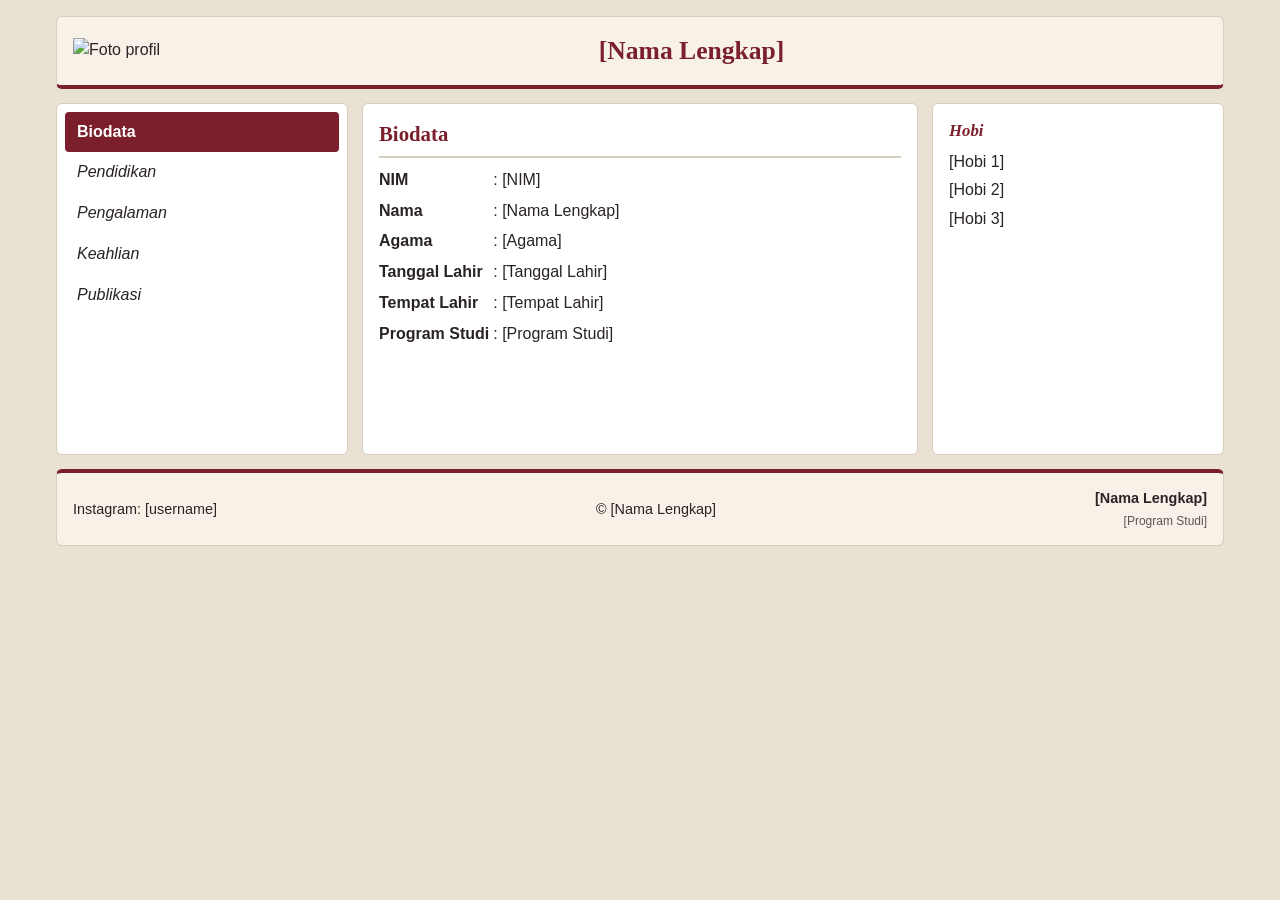
==== index.html @ b20d235a "Add files via upload" ====
<!DOCTYPE html>
<html lang="id">
<head>
  <meta charset="UTF-8">
  <meta name="viewport" content="width=device-width, initial-scale=1">
  <title>[Nama Lengkap] - [Program Studi]</title>
  <link rel="stylesheet" href="style.css">
</head>
<body>

  <header>
    <div class="bingkai">
      <!-- Ganti "foto.jpg" dengan nama file foto kamu -->
      <img src="foto.jpg" alt="Foto profil" width="60" height="60">
    </div>
    <h1>[Nama Lengkap]</h1>
  </header>

  <nav aria-label="Menu profil">
    <ul>
      <li><a href="#biodata" class="m-biodata">Biodata</a></li>
      <li><a href="#pendidikan" class="m-pendidikan">Pendidikan</a></li>
      <li><a href="#pengalaman" class="m-pengalaman">Pengalaman</a></li>
      <li><a href="#keahlian" class="m-keahlian">Keahlian</a></li>
      <li><a href="#publikasi" class="m-publikasi">Publikasi</a></li>
    </ul>
  </nav>

  <section aria-live="polite">

    <article id="biodata" class="konten aktif">
      <h2>Biodata</h2>
      <dl>
        <dt>NIM</dt><dd>: [NIM]</dd>
        <dt>Nama</dt><dd>: [Nama Lengkap]</dd>
        <dt>Agama</dt><dd>: [Agama]</dd>
        <dt>Tanggal Lahir</dt><dd>: [Tanggal Lahir]</dd>
        <dt>Tempat Lahir</dt><dd>: [Tempat Lahir]</dd>
        <dt>Program Studi</dt><dd>: [Program Studi]</dd>
      </dl>
    </article>

    <article id="pendidikan" class="konten">
      <h2>Pendidikan</h2>
      <ul>
        <li><strong>[Tahun - Tahun]</strong><br>[Jenjang, Nama Institusi]</li>
        <li><strong>[Tahun - Tahun]</strong><br>[Jenjang, Nama Institusi]</li>
        <li><strong>[Tahun - Tahun]</strong><br>[Jenjang, Nama Institusi]</li>
      </ul>
    </article>

    <article id="pengalaman" class="konten">
      <h2>Pengalaman</h2>
      <ul>
        <li><strong>[Tahun]</strong><br>[Jabatan / Kegiatan]</li>
        <li><strong>[Tahun]</strong><br>[Jabatan / Kegiatan]</li>
      </ul>
    </article>

    <article id="keahlian" class="konten">
      <h2>Keahlian</h2>
      <ul>
        <li>[Keahlian 1]</li>
        <li>[Keahlian 2]</li>
      </ul>
    </article>

    <article id="publikasi" class="konten">
      <h2>Publikasi</h2>
      <ul>
        <li>[Judul publikasi atau keterangan]</li>
      </ul>
    </article>

  </section>

  <aside>
    <h2>Hobi</h2>
    <ul>
      <li>[Hobi 1]</li>
      <li>[Hobi 2]</li>
      <li>[Hobi 3]</li>
    </ul>
  </aside>

  <footer>
    <address class="sosmed">
      Instagram: [username]
    </address>
    <p class="copy">&copy; [Nama Lengkap]</p>
    <div class="brand">
      <strong>[Nama Lengkap]</strong><br>
      <small>[Program Studi]</small>
    </div>
  </footer>

</body>
</html>
---- style.css ----
:root {
  --maroon: #7a1f2b;
  --maroon-dark: #561520;
  --cream: #f7f1e8;
  --paper: #ffffff;
  --ink: #2a2326;
  --line: #d9cdbd;
  --gap: 10px;
}

* { box-sizing: border-box; margin: 0; padding: 0; }

html { scroll-behavior: smooth; }

body {
  font-family: "Segoe UI", Roboto, Helvetica, Arial, sans-serif;
  color: var(--ink);
  background: #e9e1d4;
  line-height: 1.55;
  max-width: 1200px;
  margin: 0 auto;
  padding: var(--gap);
  display: grid;
  gap: var(--gap);
  grid-template-columns: 100%;
 
  grid-template-areas:
    "header"
    "nav"
    "section"
    "aside"
    "footer";
}

h1, h2 { font-family: Georgia, "Times New Roman", serif; color: var(--maroon); }
ul { list-style: none; }


header, nav, section, aside, footer {
  background: var(--paper);
  border: 1px solid var(--line);
  border-radius: 6px;
  padding: 14px 16px;
  min-width: 0;
}


header {
  grid-area: header;
  display: flex;
  align-items: center;
  gap: 16px;
  background: var(--cream);
  border-bottom: 4px solid var(--maroon);
}
header h1 { font-size: 1.6rem; flex: 1; text-align: center; }
.logo { line-height: 0; }


nav {
  grid-area: nav;
  max-height: 9.5rem;
  overflow-y: auto;
  padding: 6px;
}
nav a {
  display: block;
  padding: 8px 12px;
  border-radius: 4px;
  color: var(--ink);
  text-decoration: none;
  font-style: italic;
}
nav a:hover,
nav a:focus-visible { background: var(--cream); outline: 2px solid var(--maroon); outline-offset: -2px; }


body:not(:has(.konten:target)) .m-biodata,
body:has(#biodata:target) .m-biodata,
body:has(#pendidikan:target) .m-pendidikan,
body:has(#pengalaman:target) .m-pengalaman,
body:has(#keahlian:target) .m-keahlian,
body:has(#publikasi:target) .m-publikasi {
  background: var(--maroon);
  color: #fff;
  font-style: normal;
  font-weight: 600;
}


section { grid-area: section; min-height: 15rem; }

.konten { display: none; }
.konten.aktif { display: block; }                     
body:has(.konten:target) .konten.aktif:not(:target) { display: none; }
.konten:target { display: block; }

.konten h2 { font-size: 1.3rem; margin-bottom: 10px; border-bottom: 2px solid var(--line); padding-bottom: 6px; }
.konten li { padding: 8px 0; border-bottom: 1px dotted var(--line); }
.konten li:last-child { border-bottom: 0; }

dl { display: grid; grid-template-columns: max-content 1fr; column-gap: 4px; row-gap: 6px; }
dt { font-weight: 700; }


aside {
  grid-area: aside;
  max-height: 9.5rem;
  overflow-y: auto;
}
aside h2 { font-size: 1.05rem; font-style: italic; margin-bottom: 4px; }
aside li { padding: 2px 0; }


footer {
  grid-area: footer;
  display: flex;
  flex-direction: column;
  gap: 10px;
  background: var(--cream);
  font-size: 0.9rem;
  border-top: 4px solid var(--maroon);
}
footer address { font-style: normal; }
.copy { text-align: left; }
.brand { text-align: left; }
.brand small { color: #5d5256; }


@media (min-width: 600px) and (max-width: 1024px) and (orientation: portrait) {
  body {
    grid-template-columns: 100%;
    grid-template-areas:
      "header"
      "nav"
      "section"
      "aside"
      "footer";
  }

  nav { max-height: none; overflow-x: auto; overflow-y: hidden; }
  nav ul { display: flex; flex-wrap: nowrap; gap: 6px; }
  nav a { white-space: nowrap; }

  aside { max-height: none; }
  aside ul { display: flex; flex-wrap: wrap; gap: 4px 18px; }

  footer { flex-direction: row; justify-content: space-between; align-items: center; }
  .copy { text-align: center; }
  .brand { text-align: right; }
}


@media (min-width: 600px) and (max-width: 1024px) and (orientation: landscape) {
  body {
    grid-template-columns: 25% 1fr;
    grid-template-areas:
      "header  header"
      "nav     section"
      "aside   aside"
      "footer  footer";
  }

  nav { max-height: none; overflow-y: auto; }
  aside { max-height: none; }
  aside ul { display: flex; flex-wrap: wrap; gap: 4px 18px; }

  footer { flex-direction: row; justify-content: space-between; align-items: center; }
  .copy { text-align: center; }
  .brand { text-align: right; }
}


@media (min-width: 1025px) {
  body {
    grid-template-columns: 25% 1fr 25%;
    grid-template-areas:
      "header header  header"
      "nav    section aside"
      "footer footer  footer";
    padding: 16px;
    gap: 14px;
  }

  nav { max-height: none; min-height: 22rem; overflow-y: auto; padding: 8px; }
  aside { max-height: none; min-height: 22rem; overflow-y: auto; }

  footer { flex-direction: row; justify-content: space-between; align-items: center; }
  .copy { text-align: center; }
  .brand { text-align: right; }
}


@media (prefers-reduced-motion: reduce) {
  html { scroll-behavior: auto; }
}
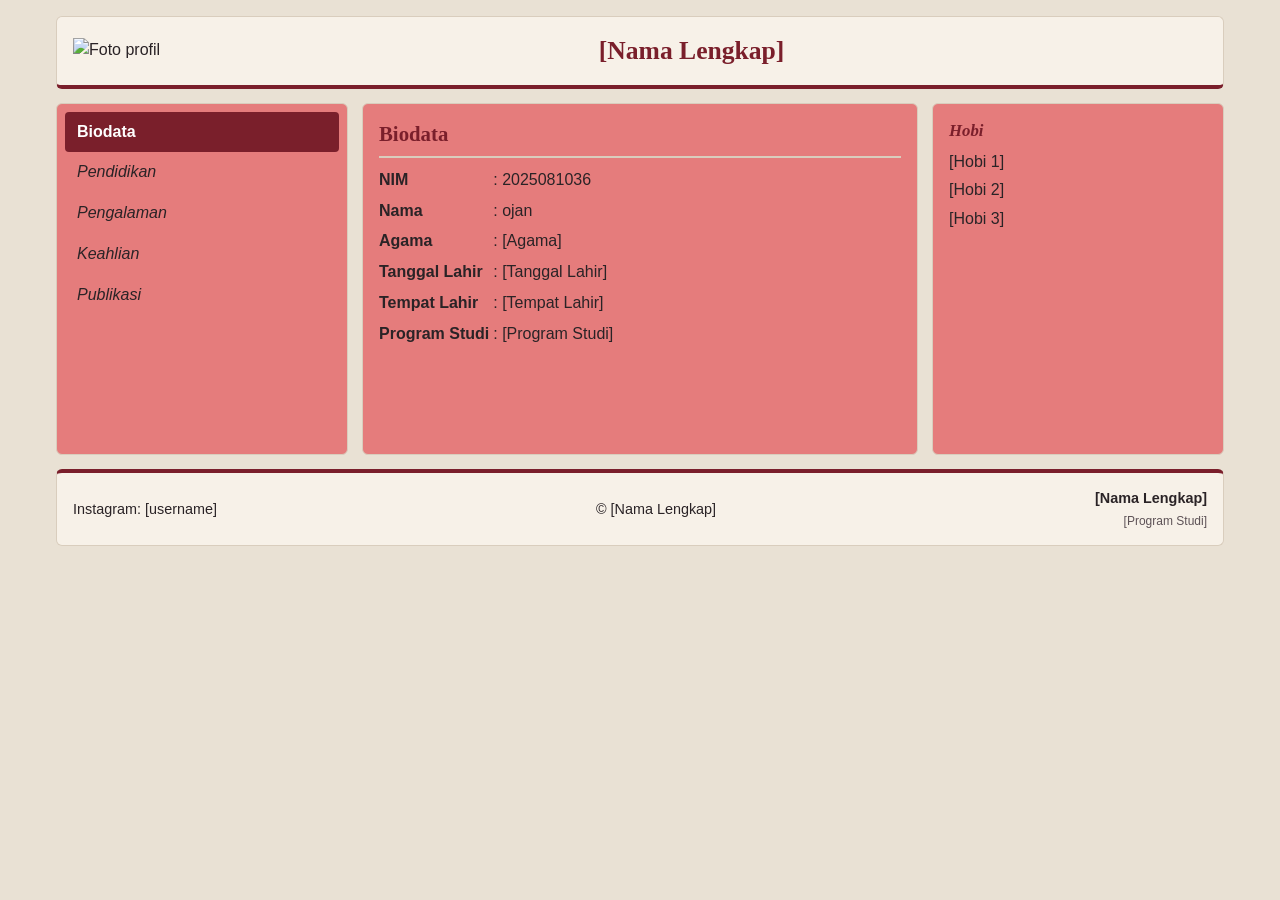
==== commit f4182bd4: "oji" ====
--- a/index.html
+++ b/index.html
@@ -31,8 +31,8 @@
     <article id="biodata" class="konten aktif">
       <h2>Biodata</h2>
       <dl>
-        <dt>NIM</dt><dd>: [NIM]</dd>
-        <dt>Nama</dt><dd>: [Nama Lengkap]</dd>
+        <dt>NIM</dt><dd>: 2025081036</dd>
+        <dt>Nama</dt><dd>: ojan</dd>
         <dt>Agama</dt><dd>: [Agama]</dd>
         <dt>Tanggal Lahir</dt><dd>: [Tanggal Lahir]</dd>
         <dt>Tempat Lahir</dt><dd>: [Tempat Lahir]</dd>
--- a/style.css
+++ b/style.css
@@ -2,7 +2,7 @@
   --maroon: #7a1f2b;
   --maroon-dark: #561520;
   --cream: #f7f1e8;
-  --paper: #ffffff;
+  --paper: #e57c7c;
   --ink: #2a2326;
   --line: #d9cdbd;
   --gap: 10px;
